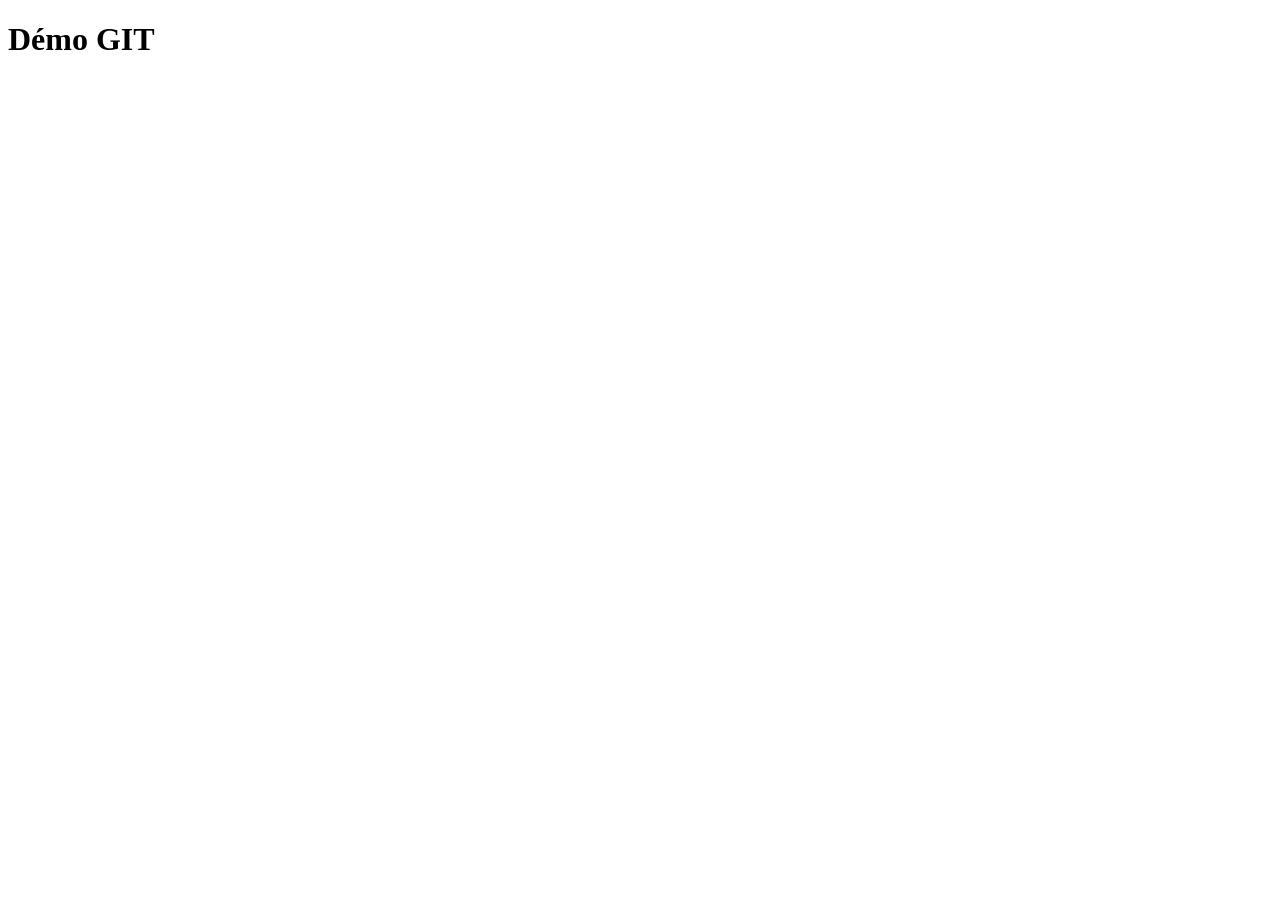
==== index.html @ 612b63ea "ADD : ajout des fichiers index.html et style.css" ====
<!DOCTYPE html>
<html lang="fr">
<head>
    <meta charset="UTF-8">
    <meta name="viewport" content="width=device-width, initial-scale=1.0">
    <title>Démo GIT</title>
    <link rel="stylesheet" href="style.css">
</head>
<body>
    <h1>Démo GIT</h1>
</body>
</html>
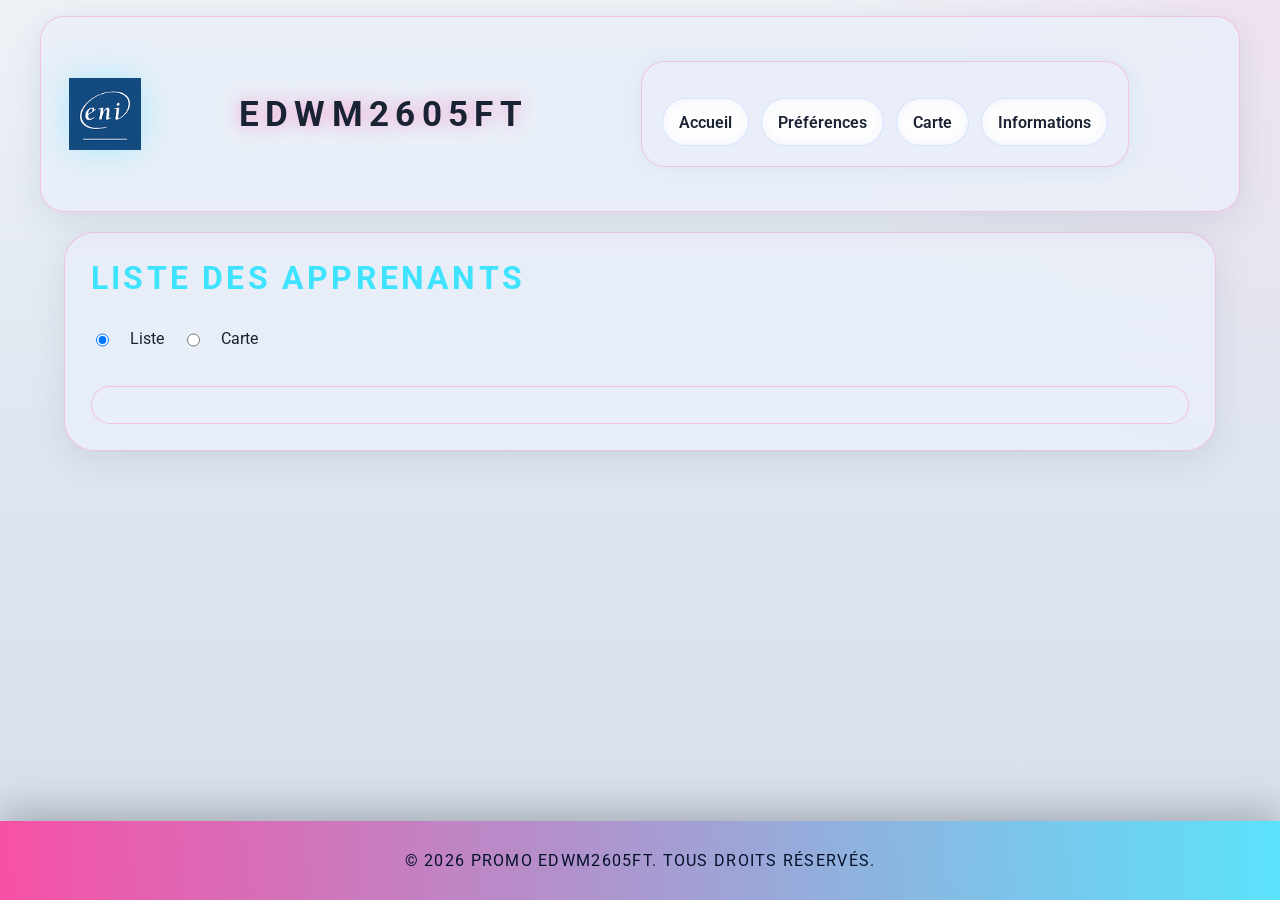
==== commit 1e6bee37: "feat: redirige la racine du site vers HTML/index.html GitHub Pages cherche un index.html à la racine" ====
--- a/index.html
+++ b/index.html
@@ -2,11 +2,11 @@
 <html lang="fr">
 <head>
     <meta charset="UTF-8">
-    <meta name="viewport" content="width=device-width, initial-scale=1.0">
-    <title>Démo GIT</title>
-    <link rel="stylesheet" href="style.css">
+    <!-- GitHub Pages sert index.html à la racine du dépôt : les pages du site sont dans HTML/, on y redirige. -->
+    <meta http-equiv="refresh" content="0; url=HTML/index.html">
+    <title>Trombinoscope — Promo EDWM2605FT</title>
 </head>
 <body>
-    <h1>Démo GIT</h1>
+    <p>Redirection vers <a href="HTML/index.html">le trombinoscope</a>…</p>
 </body>
-</html>+</html>
